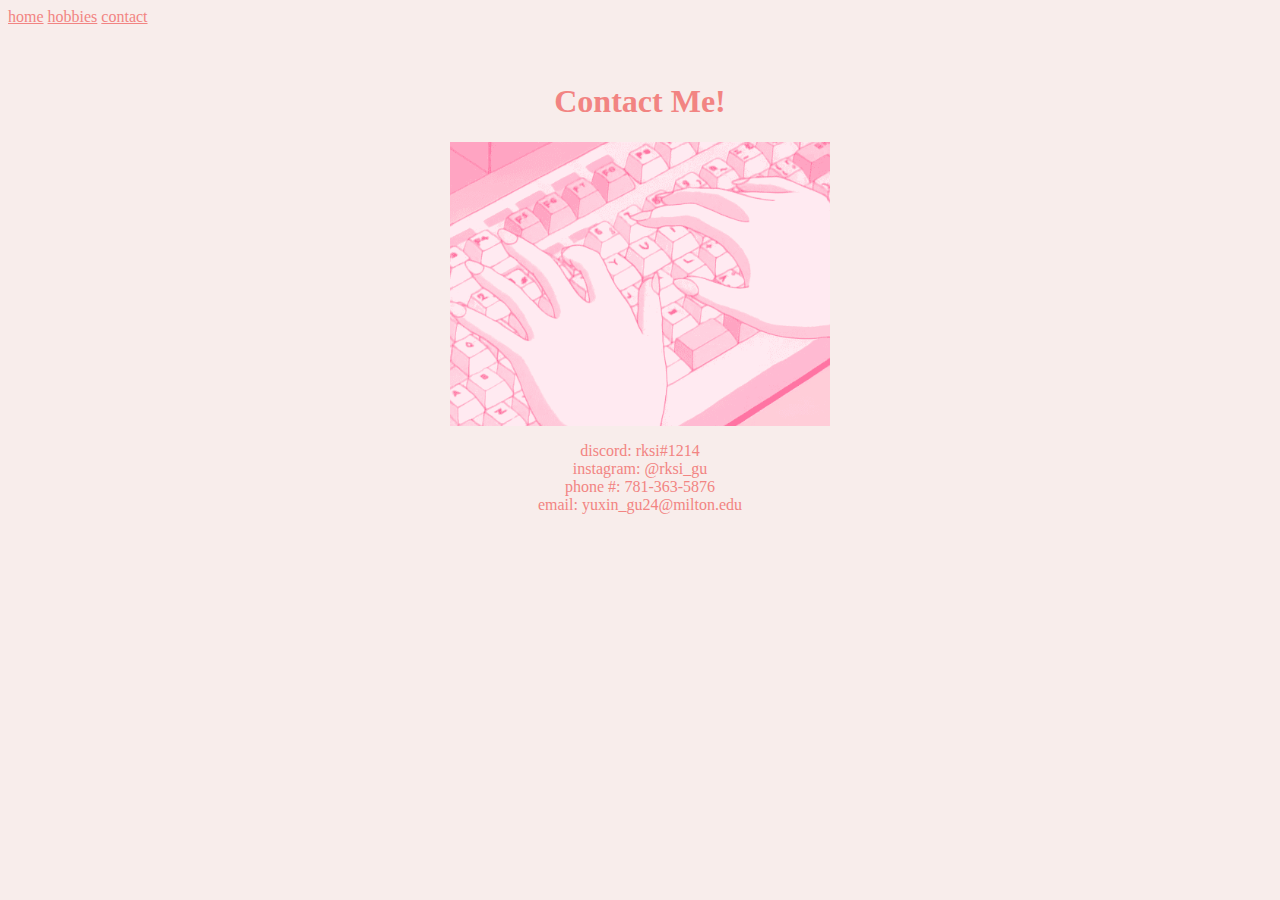
==== contact.html @ 245b5f42 "first commit" ====
<!DOCTYPE html>
<html>
<head>
<title>contact</title>
<!-- this page has my contacts! i am most active on discord and instagram -->
<style>
body {background-color:#f8edeb;} 
h1 {text-align: center;}
img {width: 30%; height: 30%}
p {text-align: center;}
.center {
  display: block;
  margin-left: auto;
  margin-right: auto;
}
</style>
</head>
<body>
  <nav>
    <a style="color:#f28482; font-family:'Times New Roman', Times, serif;" href="./index.html">home</a>
    <a style="color:#f28482; font-family:'Times New Roman', Times, serif;" href="./hobbies.html">hobbies</a>
    <a style="color:#f28482; font-family:'Times New Roman', Times, serif;" href="./contact.html">contact</a>
  </nav>
    <br>
    <br>
    <h1 style="color:#f28482; font-family:'Times New Roman', Times, serif;"> Contact Me! </h1>
    <img src="typing.gif" class="center">
    <p style="color: #f28482; font-family:'Times New Roman', Times, serif;"> discord: rksi#1214<br> instagram: @rksi_gu <br> phone #: 781-363-5876 <br> email: yuxin_gu24@milton.edu </p>
  
  
</body>
</html>
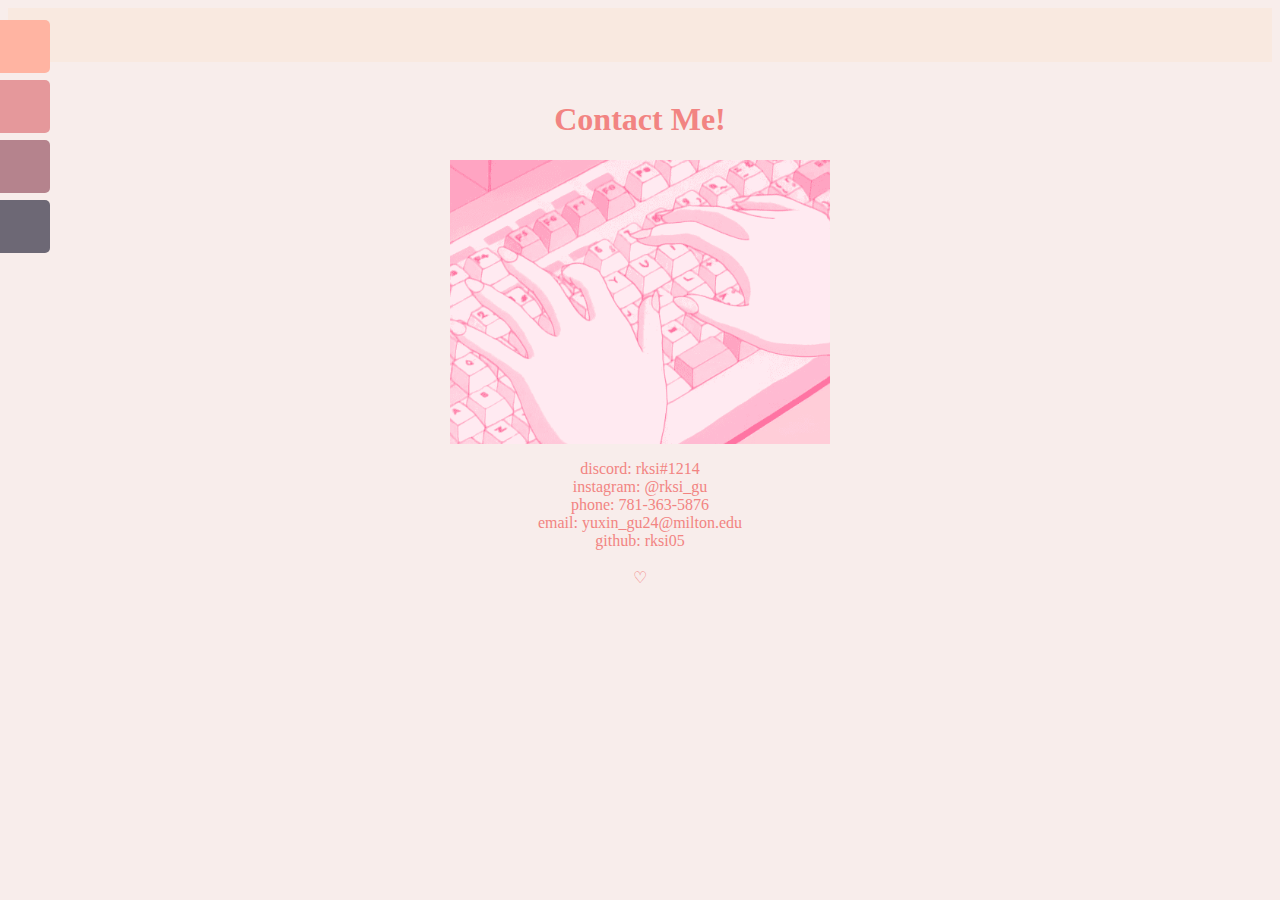
==== commit 5c17980b: "update" ====
--- a/contact.html
+++ b/contact.html
@@ -3,29 +3,39 @@
 <head>
 <title>contact</title>
 <!-- this page has my contacts! i am most active on discord and instagram -->
+<link rel="stylesheet" href="style.css">
 <style>
 body {background-color:#f8edeb;} 
 h1 {text-align: center;}
 img {width: 30%; height: 30%}
 p {text-align: center;}
+
 .center {
   display: block;
   margin-left: auto;
   margin-right: auto;
 }
+.font {
+  color:#f28482; 
+}
+
 </style>
 </head>
 <body>
-  <nav>
-    <a style="color:#f28482; font-family:'Times New Roman', Times, serif;" href="./index.html">home</a>
-    <a style="color:#f28482; font-family:'Times New Roman', Times, serif;" href="./hobbies.html">hobbies</a>
-    <a style="color:#f28482; font-family:'Times New Roman', Times, serif;" href="./contact.html">contact</a>
-  </nav>
+  <div class="mySidenav">
+    <a href="./index.html" class="home">home</a>
     <br>
+    <a href="./hobbies.html" class="hobbies">hobbies</a>
     <br>
-    <h1 style="color:#f28482; font-family:'Times New Roman', Times, serif;"> Contact Me! </h1>
+    <a href="./contact.html" class="contact">contact</a>
+    <br>
+    <a href="./faq.html" class="faq">faq</a>
+  </div>
+    <br>
+    <h1 class="font"> Contact Me! </h1>
     <img src="typing.gif" class="center">
-    <p style="color: #f28482; font-family:'Times New Roman', Times, serif;"> discord: rksi#1214<br> instagram: @rksi_gu <br> phone #: 781-363-5876 <br> email: yuxin_gu24@milton.edu </p>
+    <p class="font"> discord: rksi#1214<br> instagram: @rksi_gu <br> phone: 781-363-5876 <br> email: yuxin_gu24@milton.edu <br> github: rksi05 <br><br> ♡</p>
+  
   
   
 </body>
--- a/style.css
+++ b/style.css
@@ -0,0 +1,38 @@
+.mySidenav {
+    background-color: #f9e9e0;
+}
+.mySidenav a {
+  position: absolute;
+  left: -80px;
+  transition: 0.3s;
+  padding: 15px;
+  width: 100px;
+  text-decoration: none;
+  font-size: 20px;
+  color: white;
+  border-radius: 0 5px 5px 0;
+}
+
+.mySidenav a:hover {
+  left: 0;
+}
+
+.home {
+  top: 20px;
+  background-color: #ffb4a2;
+}
+
+.hobbies {
+  top: 80px;
+  background-color: #e5989b;
+}
+
+.contact {
+  top: 140px;
+  background-color: #b5838d;
+}
+
+.faq {
+    top: 200px;
+    background-color: #6d6875;
+  }